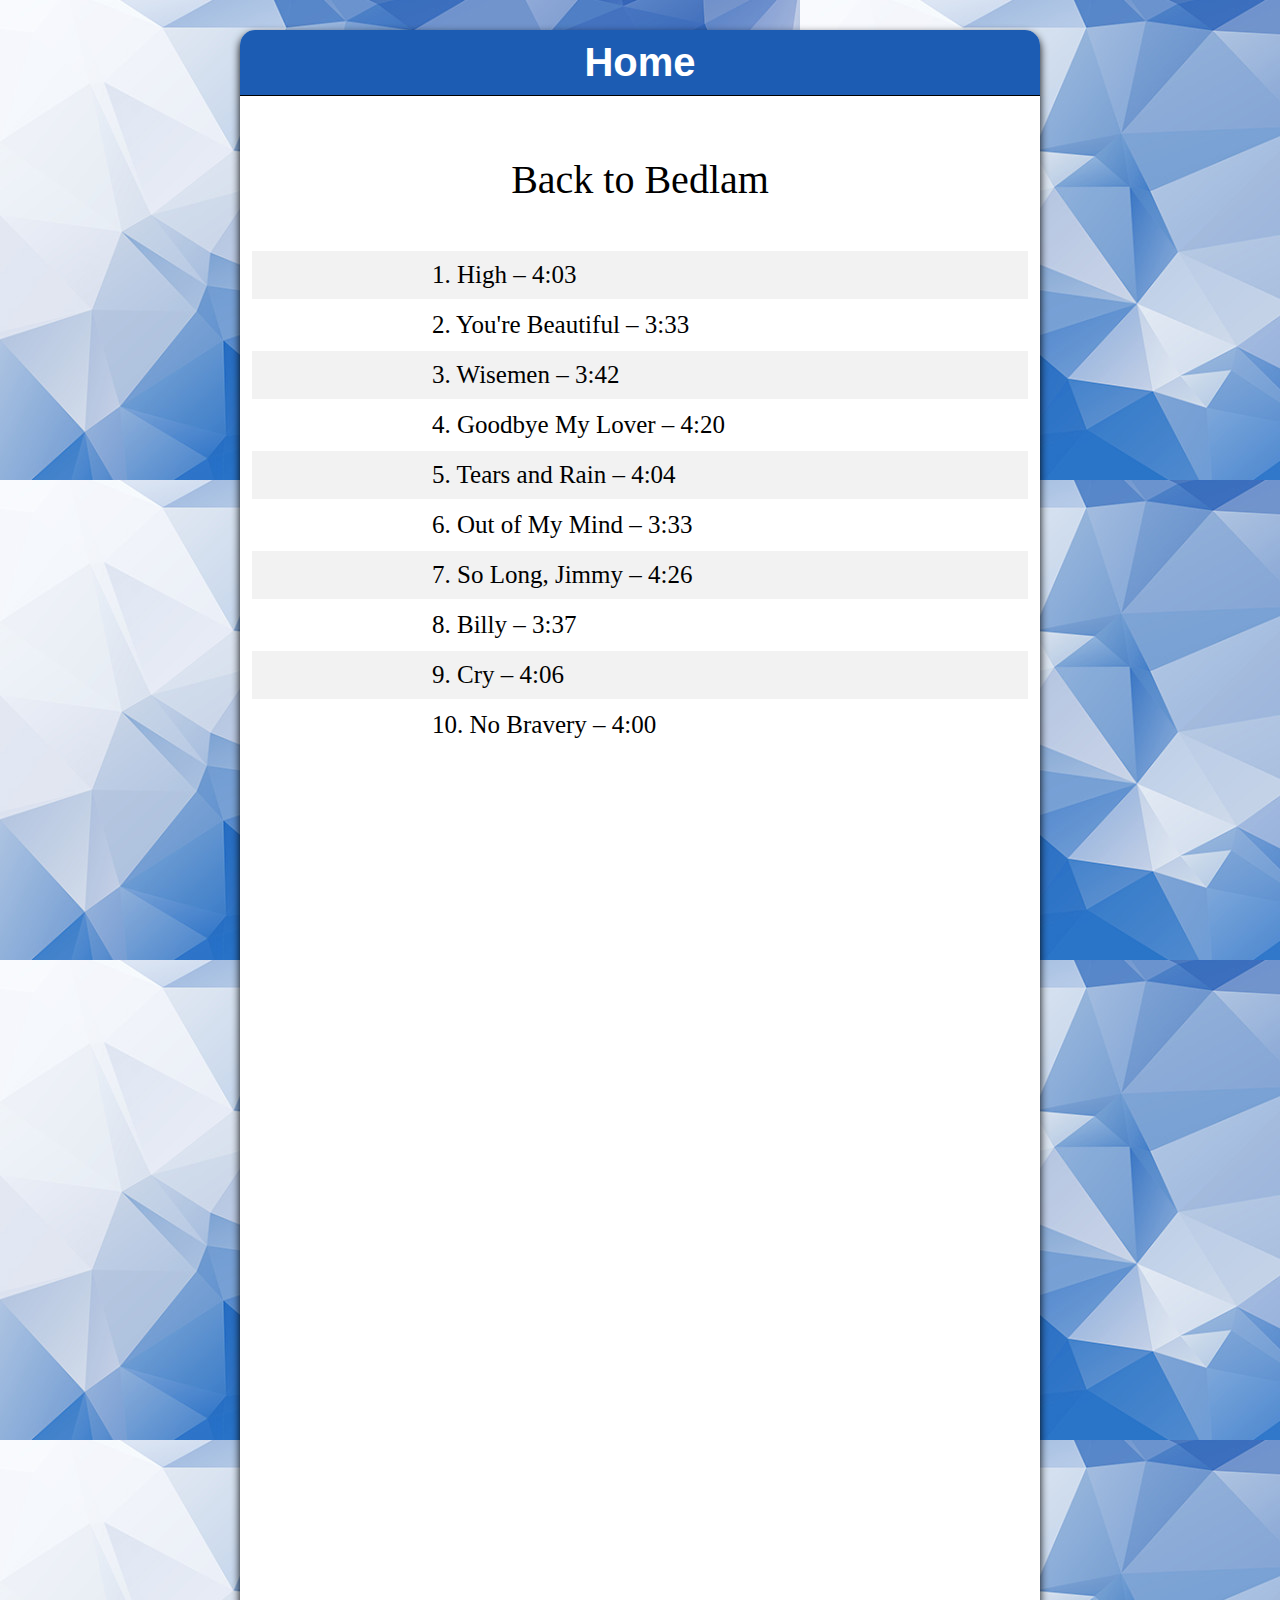
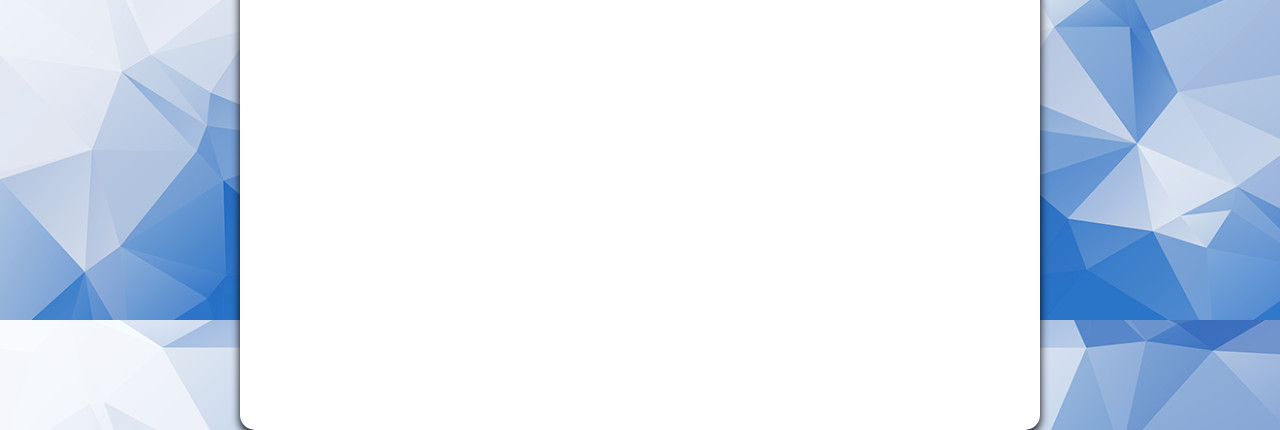
==== 1_2004_Back_to_Bedlam.htm @ 1e570fd1 "Add files via upload" ====
<!DOCTYPE html>
<html lang="en" dir="ltr">
  <head>
    <meta charset="utf-8">
    <title>>James Blunt Lyrics</title>

    <title>James Blunt Lyrics</title>
    <link rel="stylesheet" href="master.css">
  </head>

  <body>


<div class="page">

    <div class="head">
      <a href="/index.htm">
     <h1>Home</h1>
      </a>
    </div>



<div class="specialParent">

<div class="content" class="menu" id="spaceA">
  <p class="titleM">
    Back to Bedlam
  </p>
  <br>
  <br>
  <table id="sss">
    <tr>
        <td>
          <a href="1_High.htm">
          1. High – 4:03
        </a>
         </td>
    </tr>

    <tr>
      <td>
        <a href="2_You_are_beautiful.htm">
        2. You're Beautiful – 3:33
      </a>
      </td>
    </tr>
    <tr>
      <td>
        <a href="3_Wisemen.htm">
        3. Wisemen – 3:42
      </a>
      </td>
    </tr>
    <tr>
      <td>
        <a href="4_Goodbye_my_lover.htm">
        4. Goodbye My Lover – 4:20
      </a>
      </td>
    </tr>
    <tr>
      <td>
        <a href="5_Tears_and_Rain.htm">
        5. Tears and Rain – 4:04
      </a>
      </td>
    </tr>
      <tr>
      <td>
        <a href="6.Out_of_my_mind.htm">
        6. Out of My Mind – 3:33
      </a>
      </td>
    </tr>
    <tr>
      <td>
        <a href="7_So-Long-Jimmy.htm">
        7. So Long, Jimmy – 4:26
      </a>
      </td>
    </tr>
    <tr>
      <td>
        <a href="8_Billy.htm">
        8. Billy – 3:37
      </a>
      </td>
    </tr>
    <tr>
      <td>
        <a href="9_Cry.htm">
        9. Cry – 4:06
      </a>
      </td>
    </tr>
    <tr>
      <td>
        <a href="10_No-Bravery.htm">
        10. No Bravery – 4:00
      </a>
      </td>
    </tr>
  </table>


</div>


</div>










  </body>
</html>
---- master.css ----
#sss tr:nth-child(odd){background-color: #f2f2f2;}


#sss {
  color: black;
  padding: 10px;
  text-align: left;
  font-size: 25px;
  width: 100%;

}

#sss td{
    padding: 10px 10px 10px 180px;
}

*{
  margin: 0 auto;

}

body{
    text-align: center;
    margin-top: 30px;
    background-image: url("/Vintage.jpg");
}

h1{
  font-family: arial, sans-serif;
  font-size: 40px;
  background-color: #1c5cb3;
}

.page{
  width: 800px;
  height: 2000px;
  background-color: white;
  margin: 0 auto;
  box-shadow: black 0px 4px 9px;
  border-radius: 15px;
}

.head{
  border-bottom: 1px solid black;
  padding: 10px;
  color: white;
  background-color: #1c5cb3;
  border-radius: 15px 15px 0px 0px;
}

.content{
  width: 100%;
  padding: 0px;
  margin-top: 100px;
}
.content1{
  width: 50%;
  padding: 0px;
  margin-top: 100px;
}
ul {
  font-size: 25px;
  text-decoration: none;
  list-style: none;
  padding: 0px;
  text-align: left;
}

a{
  color: inherit;
  text-decoration: none;
}
a:hover{
  color: #1c5cb3;
}
a:hover > h1{
  color: #d5e1ef;
}

.menu{
  margin: auto;
  position: absolute;
  top: 0; bottom: 0; left:0; right:0;
}
#spaceA{
  margin-top: 60px;
}
.specialParent{
  position: relative;
}

.lirica{
  text-align: left;
  font-family: 'times new roman', sans-serif;
  font-size: 22px;
  padding-left: 40px;
  padding-top: 30px;
}

.titleM{
  font-size: 40px;
  text-align: center;
}


h4{
  color: #1c5cb3;
}
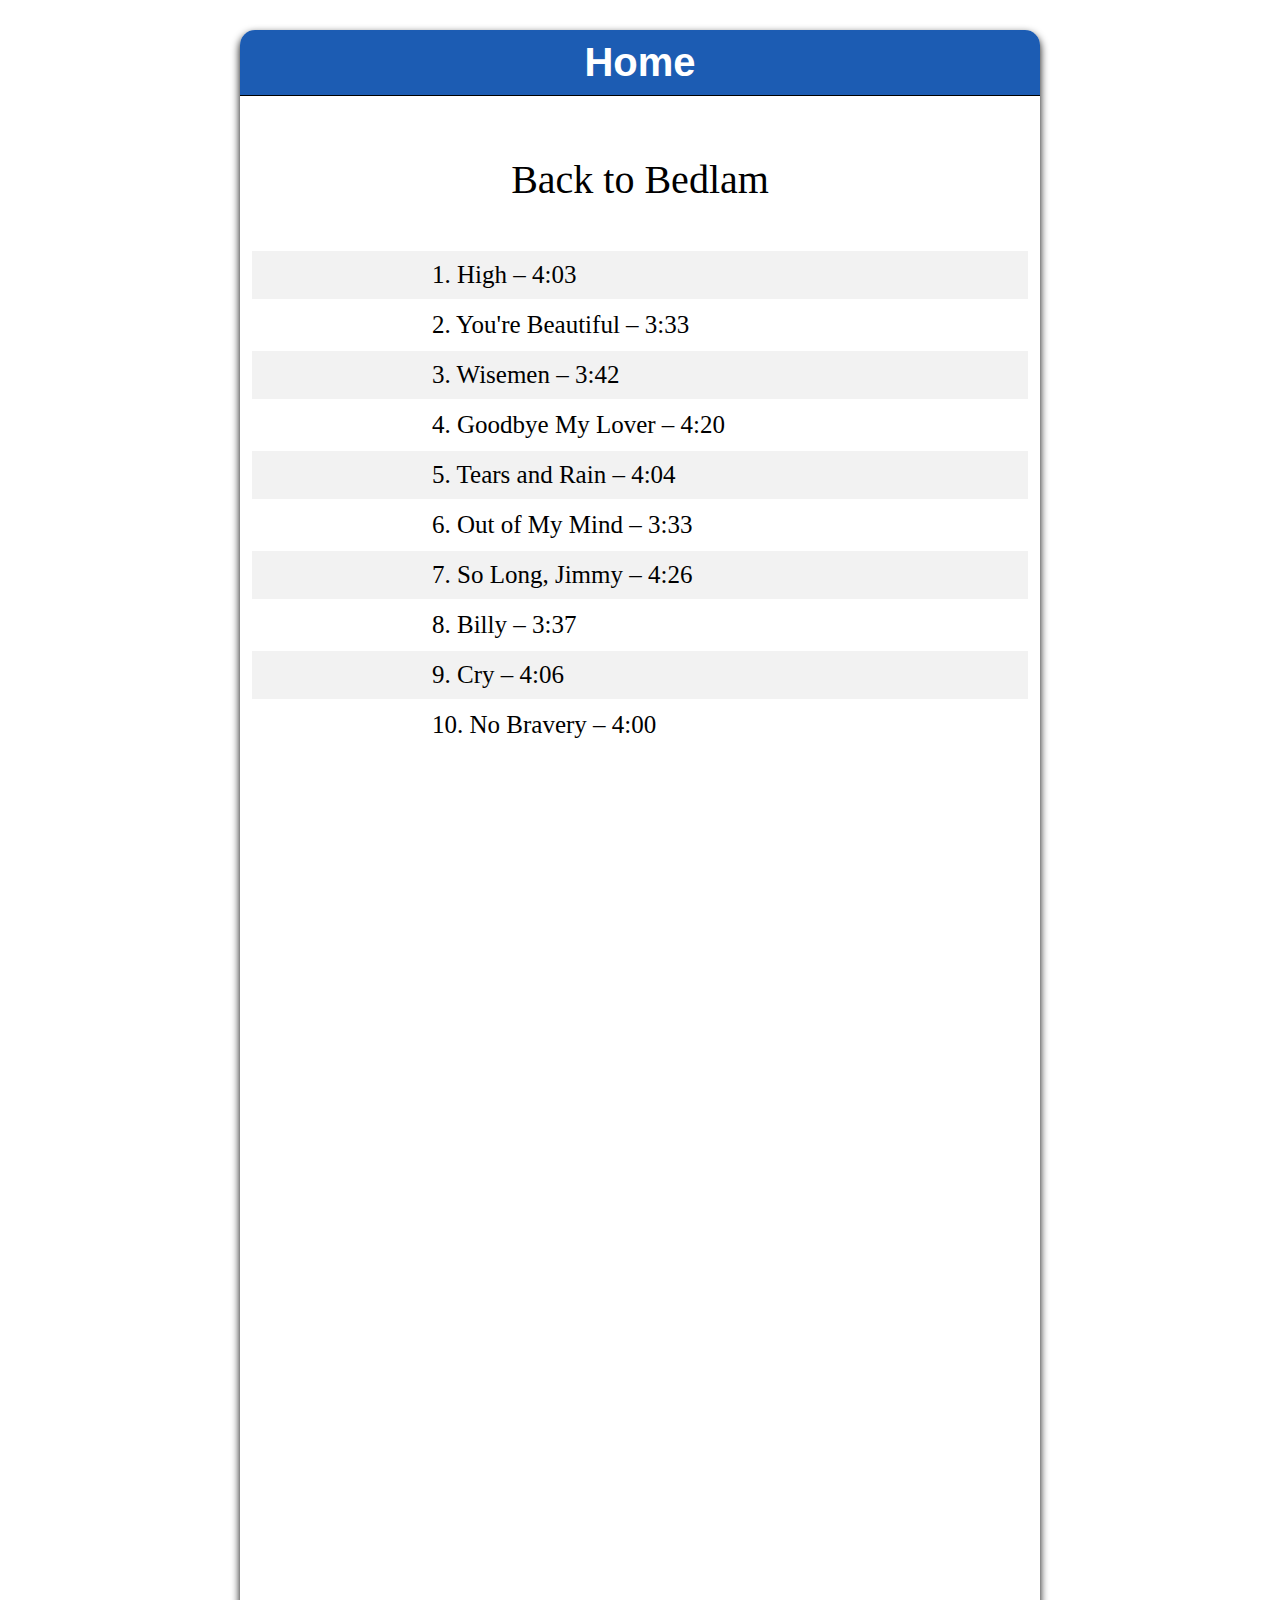
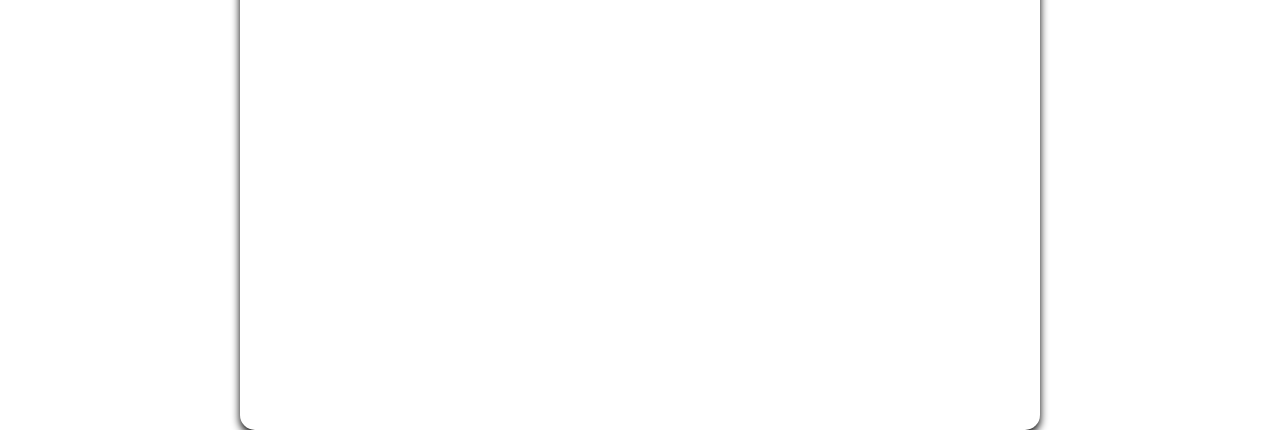
==== commit ee5f0fa3: "Update 1_2004_Back_to_Bedlam.htm" ====
--- a/1_2004_Back_to_Bedlam.htm
+++ b/1_2004_Back_to_Bedlam.htm
@@ -32,7 +32,7 @@
   <table id="sss">
     <tr>
         <td>
-          <a href="1_High.htm">
+          <a href="https://github.com/ludovicoassisi/blunt-lyric/blob/master/1_High.htm">
           1. High – 4:03
         </a>
          </td>
@@ -40,56 +40,56 @@
 
     <tr>
       <td>
-        <a href="2_You_are_beautiful.htm">
+        <a href="https://github.com/ludovicoassisi/blunt-lyric/blob/master/2_You_are_beautiful.htm">
         2. You're Beautiful – 3:33
       </a>
       </td>
     </tr>
     <tr>
       <td>
-        <a href="3_Wisemen.htm">
+        <a href="https://github.com/ludovicoassisi/blunt-lyric/blob/master/3_Wisemen.htm">
         3. Wisemen – 3:42
       </a>
       </td>
     </tr>
     <tr>
       <td>
-        <a href="4_Goodbye_my_lover.htm">
+        <a href="https://github.com/ludovicoassisi/blunt-lyric/blob/master/4_Goodbye_my_lover.htm">
         4. Goodbye My Lover – 4:20
       </a>
       </td>
     </tr>
     <tr>
       <td>
-        <a href="5_Tears_and_Rain.htm">
+        <a href="https://github.com/ludovicoassisi/blunt-lyric/blob/master/5_Tears_and_Rain.htm">
         5. Tears and Rain – 4:04
       </a>
       </td>
     </tr>
       <tr>
       <td>
-        <a href="6.Out_of_my_mind.htm">
+        <a href="https://github.com/ludovicoassisi/blunt-lyric/blob/master/6.Out_of_my_mind.htm">
         6. Out of My Mind – 3:33
       </a>
       </td>
     </tr>
     <tr>
       <td>
-        <a href="7_So-Long-Jimmy.htm">
+        <a href="https://github.com/ludovicoassisi/blunt-lyric/blob/master/7_So-Long-Jimmy.htm">
         7. So Long, Jimmy – 4:26
       </a>
       </td>
     </tr>
     <tr>
       <td>
-        <a href="8_Billy.htm">
+        <a href="https://github.com/ludovicoassisi/blunt-lyric/blob/master/8_Billy.htm">
         8. Billy – 3:37
       </a>
       </td>
     </tr>
     <tr>
       <td>
-        <a href="9_Cry.htm">
+        <a href="https://github.com/ludovicoassisi/blunt-lyric/blob/master/9_Cry.htm">
         9. Cry – 4:06
       </a>
       </td>
--- a/master.css
+++ b/master.css
@@ -22,7 +22,7 @@
 body{
     text-align: center;
     margin-top: 30px;
-    background-image: url("/Vintage.jpg");
+    background-image: url("https://github.com/ludovicoassisi/blunt-lyric/blob/master/Vintage.jpg");
 }
 
 h1{
